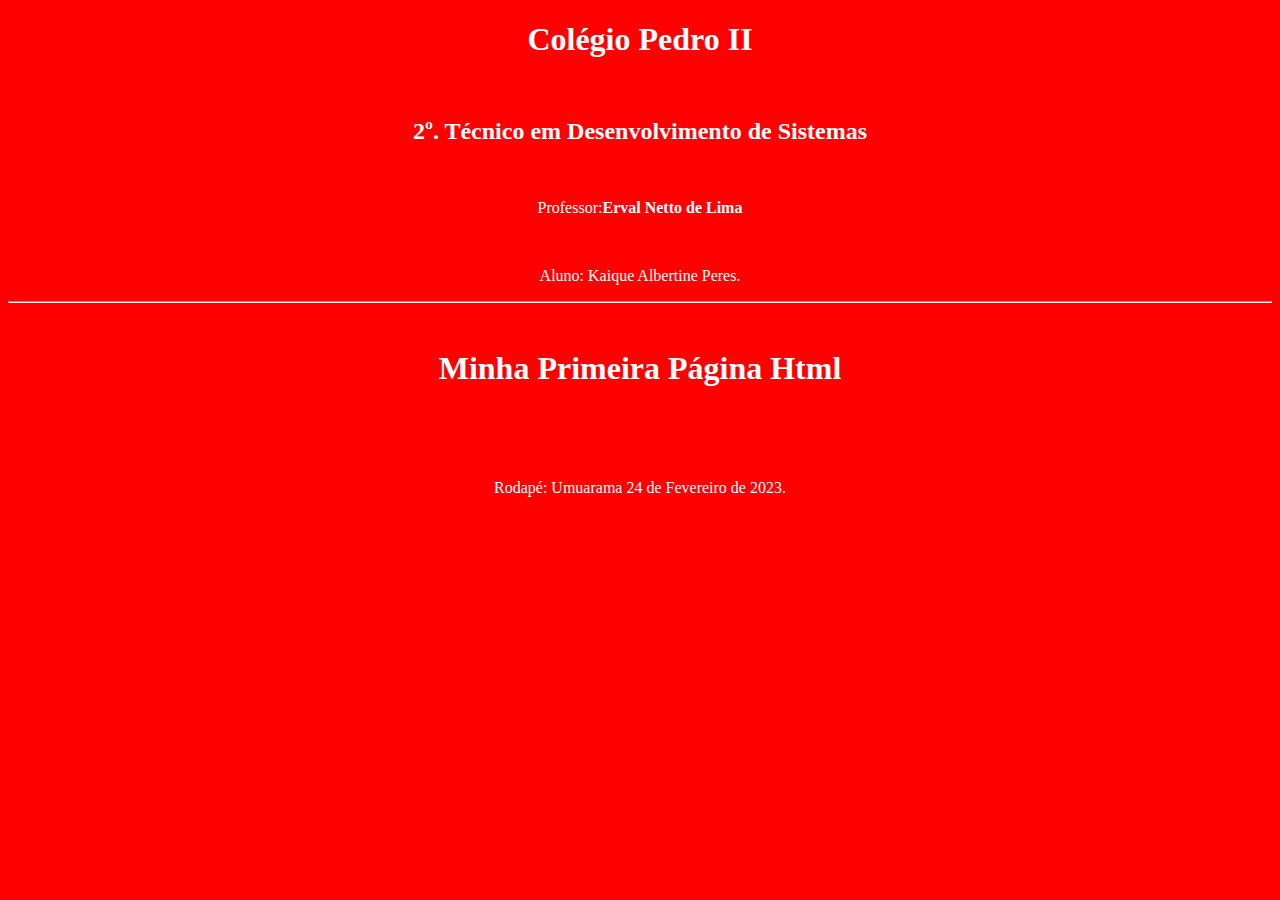
==== pagina.html @ 65ef1fdf "Add files via upload" ====
<!doctype html>
   <head>
    <title>Página Html</title>
   </head>
   <body style="background:#ff0000; color:#ffffff; text-align: center;">
    <h1>Colégio Pedro II</h1>
    <br>
    <h2>2º. Técnico em Desenvolvimento de Sistemas</h2>
    <br>
    <p>Professor:<b>Erval Netto de Lima</b></p>
    <br>
    <p>Aluno: Kaique Albertine Peres.
    <hr>
    <br>
    <h1>Minha Primeira Página Html</h1>
    <br><br><br>
    <p>Rodapé: Umuarama 24 de Fevereiro de 2023.</p>
    
    
   </body>
</html>
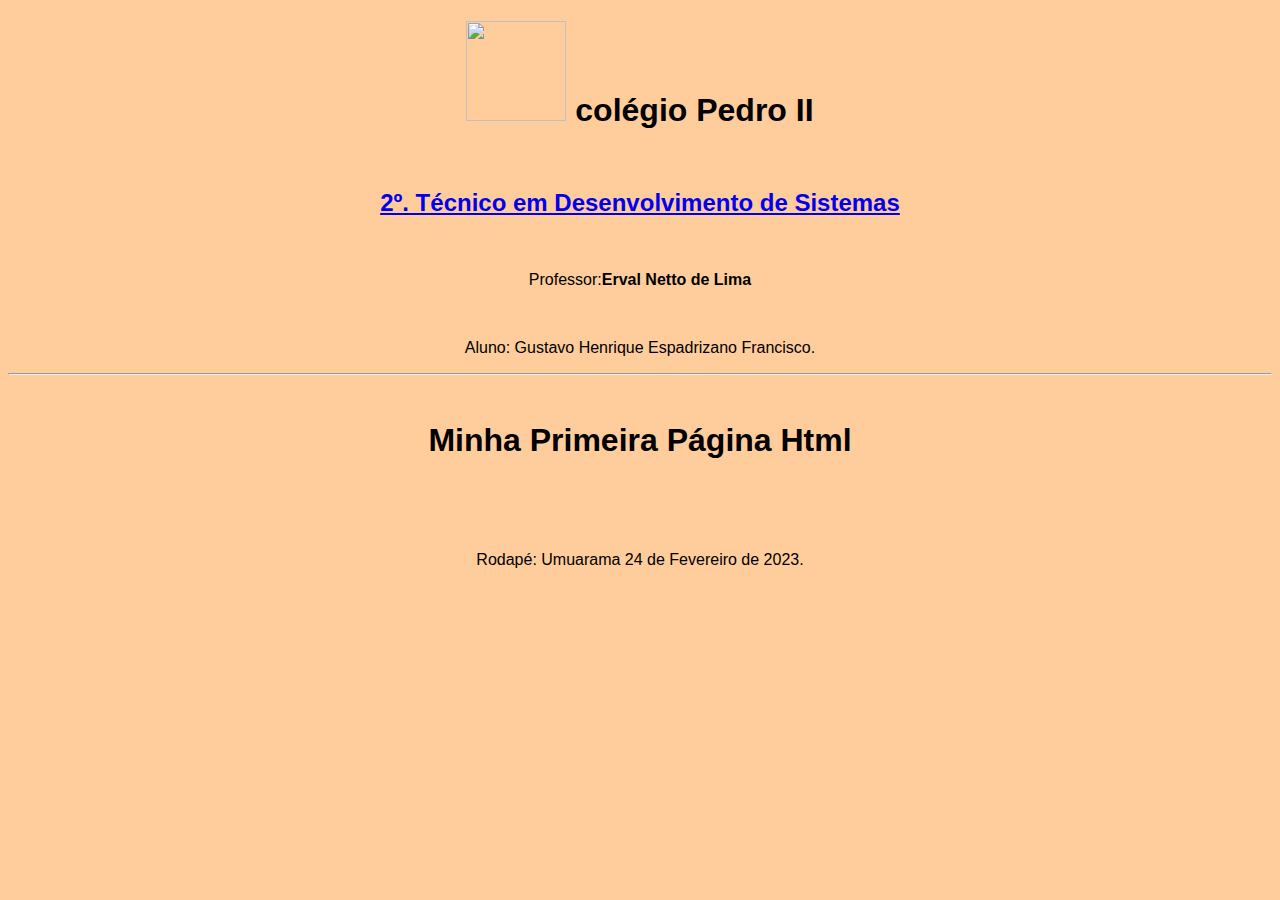
==== commit 2ff38210: "Add files via upload" ====
--- a/pagina.html
+++ b/pagina.html
@@ -2,14 +2,14 @@
    <head>
     <title>Página Html</title>
    </head>
-   <body style="background:#ff0000; color:#ffffff; text-align: center;">
-    <h1>Colégio Pedro II</h1>
+   <body style="background:#ffcc9c; color:#000000; text-align: center;font-family: Arial, Helvetica, sans-serif;">
+    <h1><img src="img/logo5.png" width="100px" height="100px"> colégio Pedro II</h1>
     <br>
-    <h2>2º. Técnico em Desenvolvimento de Sistemas</h2>
+    <h2><a href="http://google.com"> 2º. Técnico em Desenvolvimento de Sistemas </a></h2>
     <br>
     <p>Professor:<b>Erval Netto de Lima</b></p>
     <br>
-    <p>Aluno: Kaique Albertine Peres.
+    <p>Aluno: Gustavo Henrique Espadrizano Francisco.
     <hr>
     <br>
     <h1>Minha Primeira Página Html</h1>
@@ -18,5 +18,4 @@
     
     
    </body>
-</html>
-   +</html>